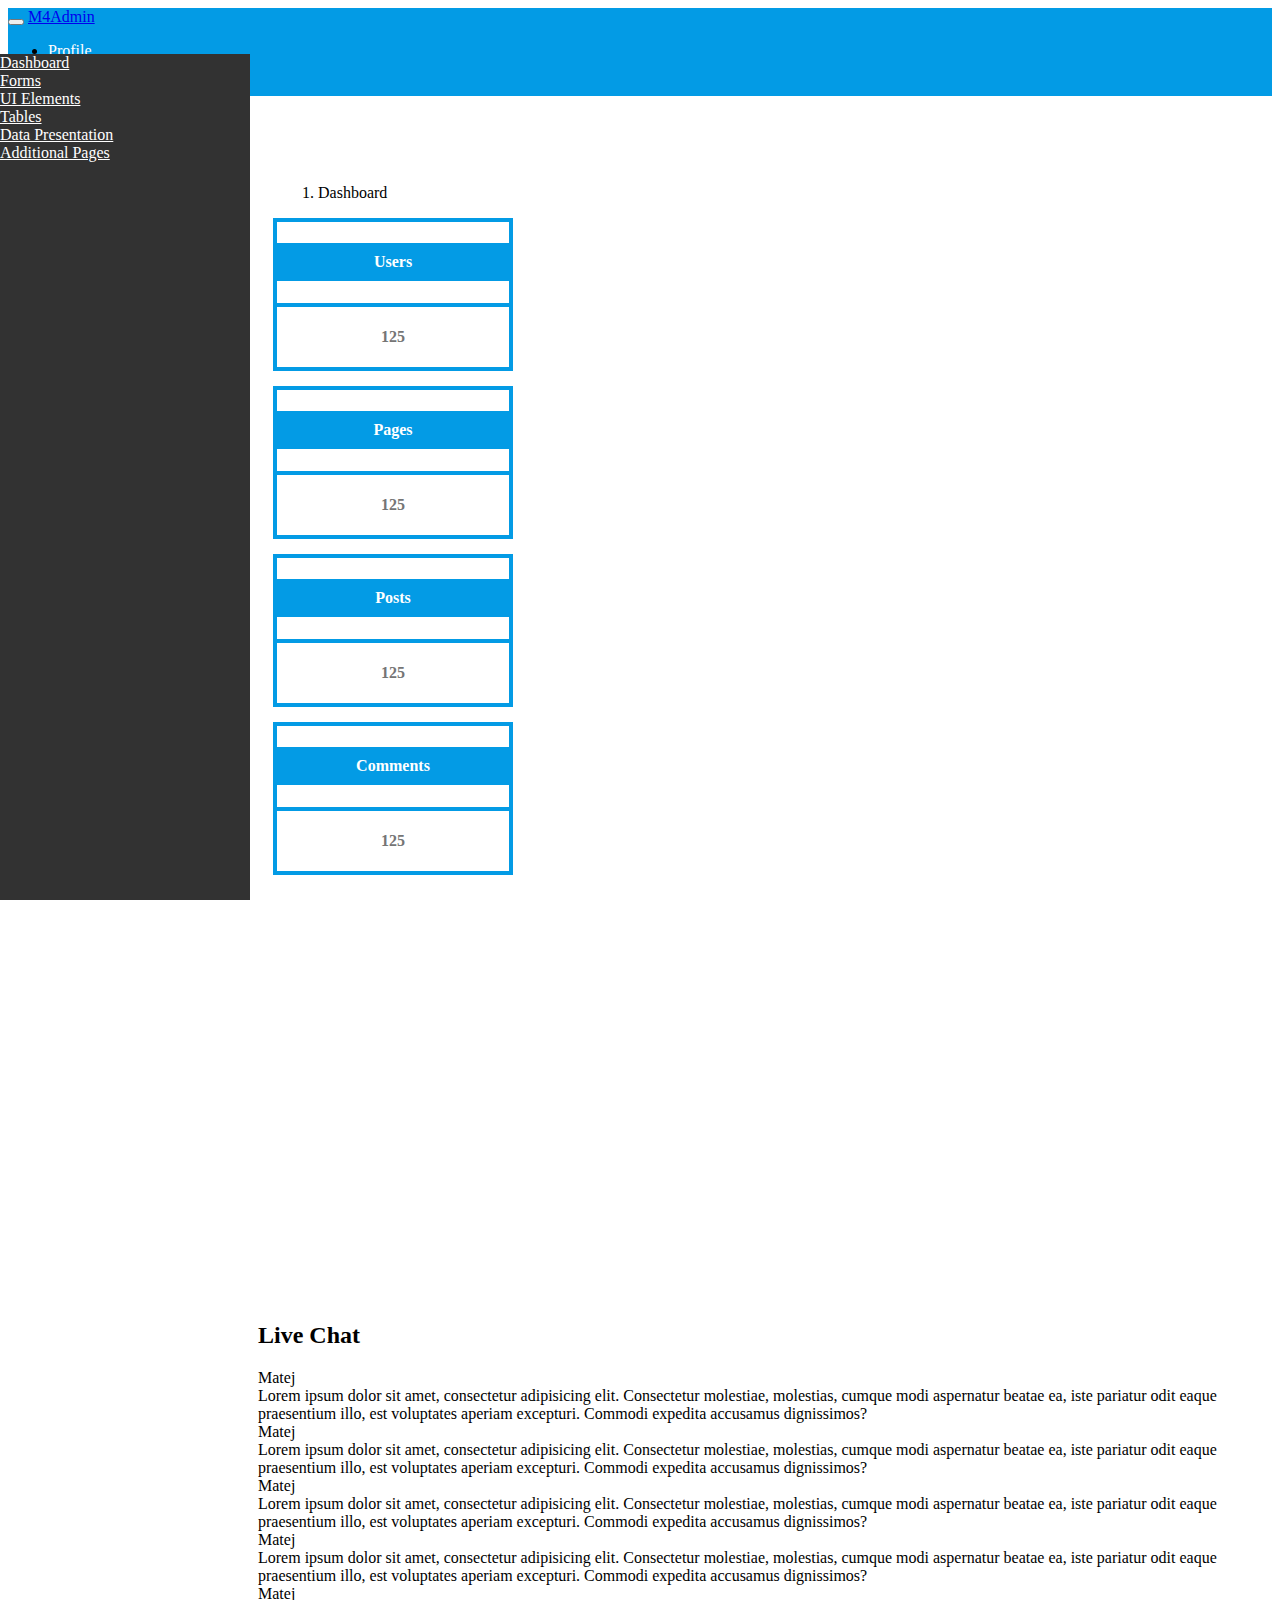
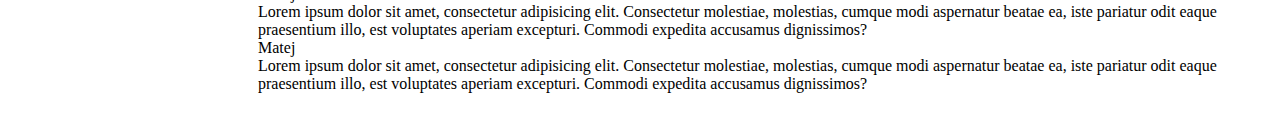
==== index.html @ 5ab59560 "nicescrool" ====
<!DOCTYPE html>
<html lang="en">

<head>
    <!-- Required meta tags -->
    <meta charset="utf-8">
    <meta name="viewport" content="width=device-width, initial-scale=1, shrink-to-fit=no">

    <!-- Bootstrap CSS -->
    <link rel="stylesheet" href="bower_components/bootstrap/dist/css/bootstrap.min.css">
    <link rel="stylesheet" href="bower_components/font-awesome/css/font-awesome.min.css">
    <link rel="stylesheet" href="bower_components/animate.css/animate.min.css">
    <link rel="stylesheet" href="css/style.css">
</head>

<body>
    <!-- TOP LEVEL NAVBAR -->
    <nav class="navbar fixed-top navbar-toggleable-md navbar-inverse bg-primary nav-top">
        <button class="navbar-toggler navbar-toggler-right" type="button" data-toggle="collapse" data-target="#navbarSupportedContent" aria-controls="navbarSupportedContent" aria-expanded="false" aria-label="Toggle navigation">
            <span class="navbar-toggler-icon"></span>
        </button>
        <a class="navbar-brand" href="#">M4Admin</a>

        <div class="collapse navbar-collapse" id="navbarSupportedContent">

            <ul class="navbar-nav ml-auto">
                <li class="nav-item">
                    <a class="nav-link" href="#">Profile</a>
                </li>
                <li class="nav-item">
                    <a class="nav-link" href="#">Website</a>
                </li>

                <li class="nav-item">
                    <a class="nav-link" href="#">Logout</a>
                </li>

            </ul>
        </div>
    </nav>

    <!-- COLLAPSING SIDEBAR WITH MENU -->
    <div id="sidebar" class="slideInLeft">
        <nav class="nav flex-column">
            <a class="nav-link active" href="#">
                <i class="fa fa-tachometer" aria-hidden="true"></i> Dashboard
            </a>
            <a class="nav-link" href="#">
                <i class="fa fa-check-square-o" aria-hidden="true"></i> Forms
            </a>
            <a class="nav-link" href="#">
                <i class="fa fa-flag-o" aria-hidden="true"></i> UI Elements
            </a>
            <a class="nav-link" href="#">
                <i class="fa fa-table" aria-hidden="true"></i> Tables
            </a>
            <a class="nav-link" href="#">
                <i class="fa fa-bar-chart" aria-hidden="true"></i> Data Presentation
            </a>
            <a class="nav-link" href="#">
                <i class="fa fa-clone" aria-hidden="true"></i> Additional Pages
            </a>

        </nav>
    </div>


    <!-- PAGE CONTENT AREA -->
    <div id="content">
        <i class="fa fa-bars fa-2x" id="nav-toggle" aria-hidden="true"></i>
        <ol class="breadcrumb">
            <li class="breadcrumb-item active">Dashboard</li>
        </ol>

        <div class="container">

            <!-- Top Statistics -->
            <div id="dashboard-top-statistics">
                <div class="row justify-content-around">
                    <div class="col-6 col-md-4 col-lg-3 dashboard-statistic-box">
                        <h4 class="title">Users</h4>
                        <i class="fa fa-users fa-5x" aria-hidden="true"></i>
                        <hr>
                        <h4 class="display-4 value">125</h4>
                    </div>
                    <div class="col-6 col-md-4 col-lg-3 dashboard-statistic-box">
                        <h4 class="title">Pages</h4>
                        <i class="fa fa-file fa-5x" aria-hidden="true"></i>
                        <hr>
                        <h4 class="display-4 value">125</h4>
                    </div>

                    <div class="col-6 col-md-4 col-lg-3 dashboard-statistic-box">
                        <h4 class="title">Posts</h4>
                        <i class="fa fa-rss fa-5x" aria-hidden="true"></i>
                        <hr>
                        <h4 class="display-4 value">125</h4>
                    </div>

                    <div class="col-6 col-md-4 col-lg-3 dashboard-statistic-box">
                        <h4 class="title">Comments</h4>
                        <i class="fa fa-comments fa-5x" aria-hidden="true"></i>
                        <hr>
                        <h4 class="display-4 value">125</h4>
                    </div>
                </div>
            </div>

            <!-- Charts -->
            <div class="row">
                <div class="col-12 col-md-6 col-lg-4">
                    <canvas id="visitorsChart" width="200" height="200"></canvas>
                </div>
                <div class="col-12 col-md-6 col-lg-4">
                    <canvas id="freeSpaceChart" width="100" height="100"></canvas>
                </div>
                <div class="col-12 col-md-6 col-lg-4">
                    <canvas id="tasksFinishedChart" width="100" height="100"></canvas>
                </div>
            </div>

            <div class="row">
                <!-- Chat -->
                <div class="col-md-6">
                    <div id="live-chat">
                        <h2 class="display-2">Live Chat</h2>
                        <div class="chat-entry-wrapper">
                            <div class="author">Matej</div>
                            <div class="chat-entry">Lorem ipsum dolor sit amet, consectetur adipisicing elit. Consectetur molestiae, molestias, cumque modi aspernatur beatae ea, iste pariatur odit eaque praesentium illo, est voluptates aperiam excepturi. Commodi expedita accusamus dignissimos?</div>
                        </div>
                        <div class="chat-entry-wrapper">
                            <div class="author">Matej</div>
                            <div class="chat-entry">Lorem ipsum dolor sit amet, consectetur adipisicing elit. Consectetur molestiae, molestias, cumque modi aspernatur beatae ea, iste pariatur odit eaque praesentium illo, est voluptates aperiam excepturi. Commodi expedita accusamus dignissimos?</div>
                        </div>
                        <div class="chat-entry-wrapper">
                            <div class="author">Matej</div>
                            <div class="chat-entry">Lorem ipsum dolor sit amet, consectetur adipisicing elit. Consectetur molestiae, molestias, cumque modi aspernatur beatae ea, iste pariatur odit eaque praesentium illo, est voluptates aperiam excepturi. Commodi expedita accusamus dignissimos?</div>
                        </div>
                        <div class="chat-entry-wrapper">
                            <div class="author">Matej</div>
                            <div class="chat-entry">Lorem ipsum dolor sit amet, consectetur adipisicing elit. Consectetur molestiae, molestias, cumque modi aspernatur beatae ea, iste pariatur odit eaque praesentium illo, est voluptates aperiam excepturi. Commodi expedita accusamus dignissimos?</div>
                        </div>
                        <div class="chat-entry-wrapper">
                            <div class="author">Matej</div>
                            <div class="chat-entry">Lorem ipsum dolor sit amet, consectetur adipisicing elit. Consectetur molestiae, molestias, cumque modi aspernatur beatae ea, iste pariatur odit eaque praesentium illo, est voluptates aperiam excepturi. Commodi expedita accusamus dignissimos?</div>
                        </div>
                        <div class="chat-entry-wrapper">
                            <div class="author">Matej</div>
                            <div class="chat-entry">Lorem ipsum dolor sit amet, consectetur adipisicing elit. Consectetur molestiae, molestias, cumque modi aspernatur beatae ea, iste pariatur odit eaque praesentium illo, est voluptates aperiam excepturi. Commodi expedita accusamus dignissimos?</div>
                        </div>

                    </div>
                </div>


            </div>



        </div>
    </div>

    </div>

    <!-- jQuery first, then Tether, then Bootstrap JS. -->
    <script src="bower_components/jquery/dist/jquery.min.js"></script>
    <script src="bower_components/tether/dist/js/tether.min.js"></script>
    <script src="bower_components/bootstrap/dist/js/bootstrap.min.js"></script>
    <script src="bower_components/chart.js/dist/Chart.bundle.min.js"></script>
    <script src="bower_components/jquery.nicescroll/dist/jquery.nicescroll.min.js"></script>

    <script src="js/script.js"></script>
</body>

</html>
---- css/style.css ----
/* line 14, C:/laragon/www/M4Admin/css/style.sass */
html, body {
  height: 100%;
  box-sizing: border-box; }

/* line 18, C:/laragon/www/M4Admin/css/style.sass */
.bg-primary {
  background-color: #039BE5 !important; }

/* line 21, C:/laragon/www/M4Admin/css/style.sass */
.navbar {
  z-index: 2; }

/* line 24, C:/laragon/www/M4Admin/css/style.sass */
.nav-top .navbar-nav .nav-link {
  color: #FFFFFF; }
  /* line 26, C:/laragon/www/M4Admin/css/style.sass */
  .nav-top .navbar-nav .nav-link:hover {
    color: #353c40; }

/* line 29, C:/laragon/www/M4Admin/css/style.sass */
.hidden {
  display: none !important; }

/* line 32, C:/laragon/www/M4Admin/css/style.sass */
#sidebar {
  background-color: #323232;
  width: 250px;
  margin-top: 54px;
  top: 0px;
  left: 0px;
  bottom: 0px;
  position: fixed;
  z-index: 1;
  display: block; }
  /* line 43, C:/laragon/www/M4Admin/css/style.sass */
  #sidebar nav > .nav-link {
    width: 250px;
    display: inline-block;
    color: #fff; }
    /* line 48, C:/laragon/www/M4Admin/css/style.sass */
    #sidebar nav > .nav-link:hover {
      color: #039BE5; }

/* line 51, C:/laragon/www/M4Admin/css/style.sass */
#content {
  padding-left: 250px;
  transition: all 1s ease;
  padding-top: 56px; }

/* line 56, C:/laragon/www/M4Admin/css/style.sass */
.full-width {
  padding-left: 0 !important;
  transition: all 1s ease; }

/* line 61, C:/laragon/www/M4Admin/css/style.sass */
#nav-toggle {
  transition: all 1s ease;
  margin: 10px;
  position: absolute; }

/* line 66, C:/laragon/www/M4Admin/css/style.sass */
#nav-toggle.active {
  -webkit-transform: rotate(90deg);
  -moz-transform: rotate(90deg);
  -ms-transform: rotate(90deg);
  -o-transform: rotate(90deg);
  transform: rotate(90deg);
  transition: all 1s ease; }

/* line 70, C:/laragon/www/M4Admin/css/style.sass */
.breadcrumb {
  padding-left: 60px; }

/* line 73, C:/laragon/www/M4Admin/css/style.sass */
#dashboard-top-statistics {
  color: #323232;
  margin: 0, -15px, -15px, -15px; }
  /* line 76, C:/laragon/www/M4Admin/css/style.sass */
  #dashboard-top-statistics h4.title {
    background-color: #039BE5;
    color: #FFFFFF;
    padding: 10px 0; }
  /* line 80, C:/laragon/www/M4Admin/css/style.sass */
  #dashboard-top-statistics hr {
    border: 2px solid #039BE5; }
  /* line 82, C:/laragon/www/M4Admin/css/style.sass */
  #dashboard-top-statistics .value {
    color: #757575; }

/* line 85, C:/laragon/www/M4Admin/css/style.sass */
#dashboard-top-statistics i {
  color: #039BE5; }

/* line 88, C:/laragon/www/M4Admin/css/style.sass */
.dashboard-statistic-box {
  border: 4px solid #039BE5;
  padding: 0;
  max-width: 240px;
  min-width: 140px;
  text-align: center;
  margin: 15px;
  box-sizing: border-box; }

/* line 97, C:/laragon/www/M4Admin/css/style.sass */
#live-chat {
  height: 400px; }

/*# sourceMappingURL=style.css.map */
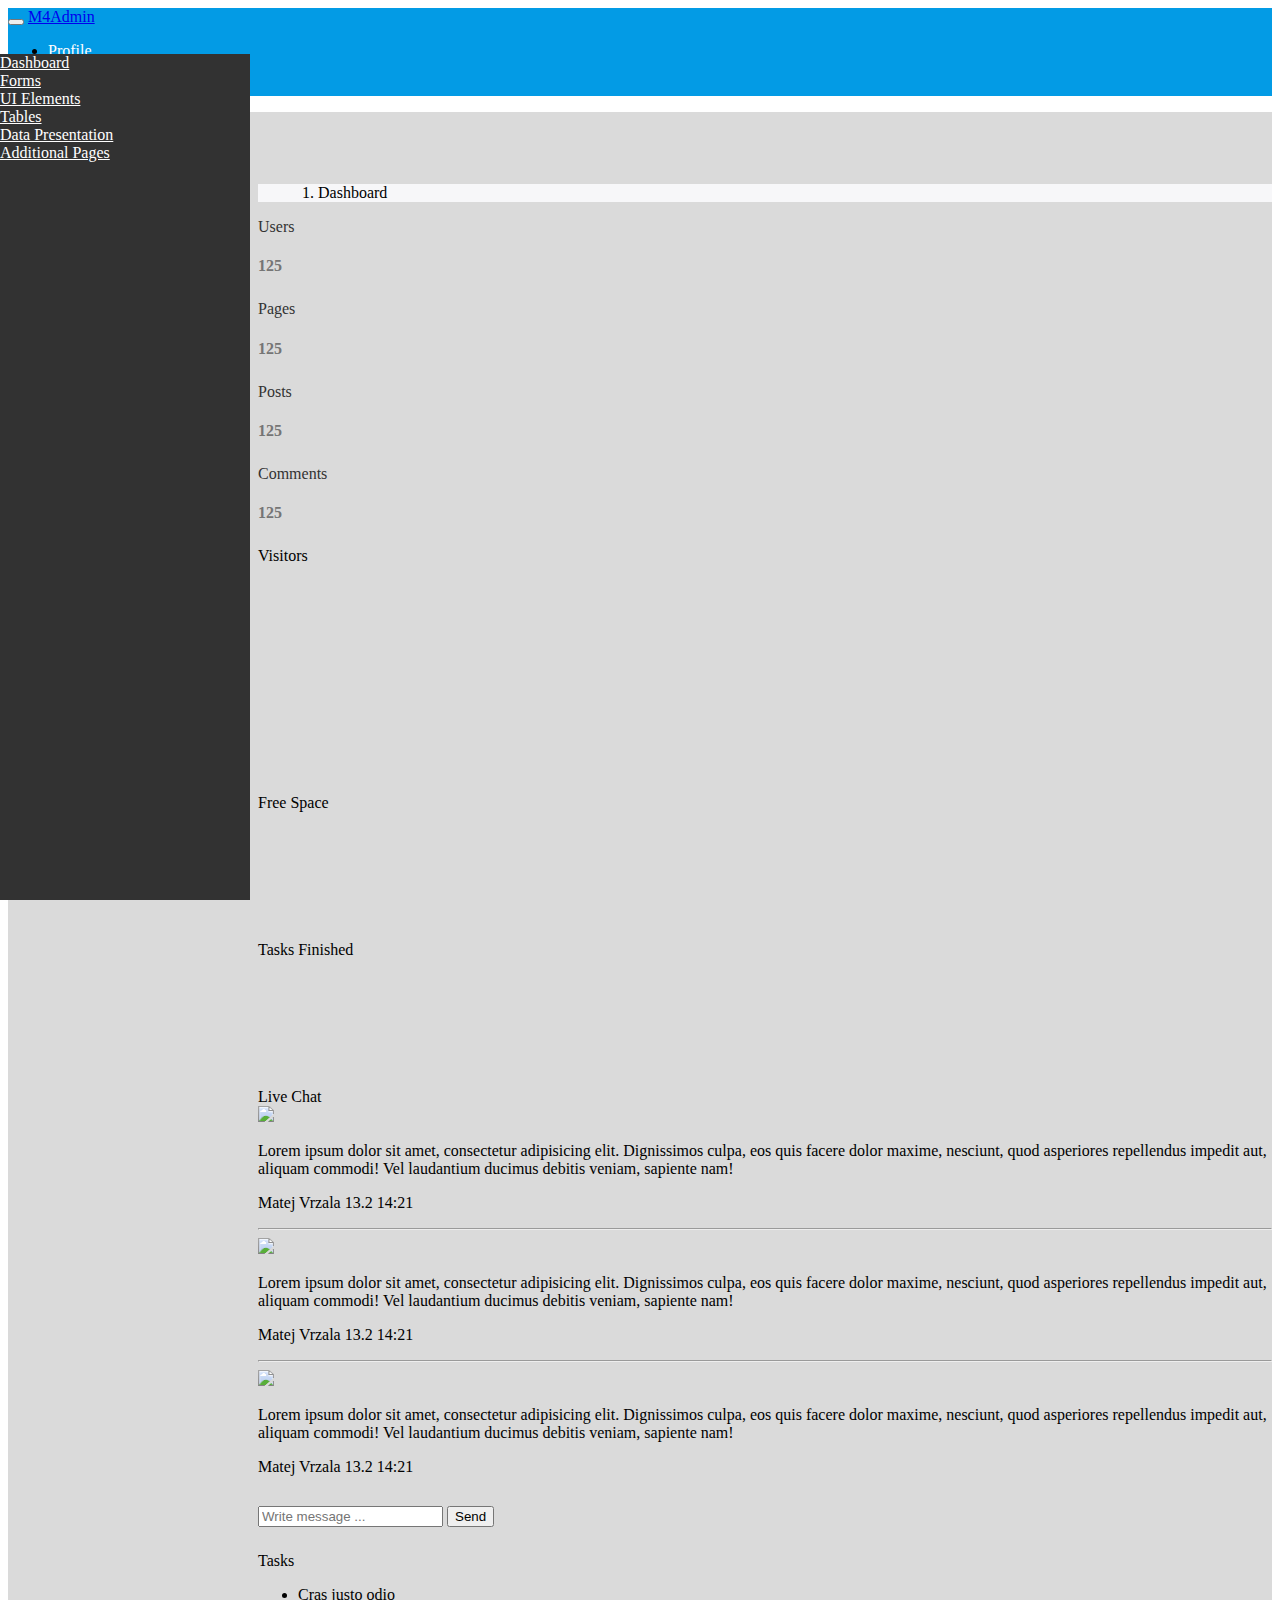
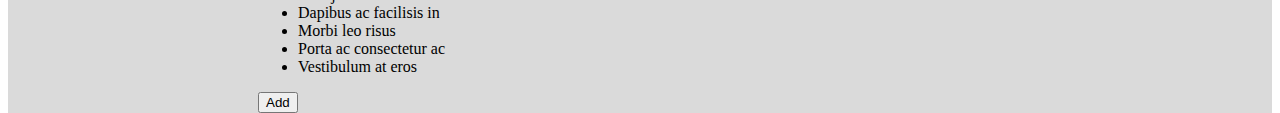
==== commit 90ebbc66: "improving dashboard" ====
--- a/index.html
+++ b/index.html
@@ -75,81 +75,164 @@
         <div class="container">
 
             <!-- Top Statistics -->
-            <div id="dashboard-top-statistics">
-                <div class="row justify-content-around">
-                    <div class="col-6 col-md-4 col-lg-3 dashboard-statistic-box">
-                        <h4 class="title">Users</h4>
-                        <i class="fa fa-users fa-5x" aria-hidden="true"></i>
-                        <hr>
-                        <h4 class="display-4 value">125</h4>
-                    </div>
-                    <div class="col-6 col-md-4 col-lg-3 dashboard-statistic-box">
-                        <h4 class="title">Pages</h4>
-                        <i class="fa fa-file fa-5x" aria-hidden="true"></i>
-                        <hr>
-                        <h4 class="display-4 value">125</h4>
-                    </div>
-
-                    <div class="col-6 col-md-4 col-lg-3 dashboard-statistic-box">
-                        <h4 class="title">Posts</h4>
-                        <i class="fa fa-rss fa-5x" aria-hidden="true"></i>
-                        <hr>
-                        <h4 class="display-4 value">125</h4>
-                    </div>
-
-                    <div class="col-6 col-md-4 col-lg-3 dashboard-statistic-box">
-                        <h4 class="title">Comments</h4>
-                        <i class="fa fa-comments fa-5x" aria-hidden="true"></i>
-                        <hr>
-                        <h4 class="display-4 value">125</h4>
+            <div id="dashboard-statistics">
+                <div class="row">
+                    <div class="col-6 col-md-4 col-lg-3 ">
+                        <div class="card">
+                            <div class="card-header">
+                                Users
+                            </div>
+                            <div class="card-block text-center">
+                                <i class="fa fa-users fa-5x" aria-hidden="true"></i>
+                            </div>
+                            <div class="card-footer">
+                                <h4 class=" value">125</h4>
+                            </div>
+                        </div>
+                    </div>
+                    <div class="col-6 col-md-4 col-lg-3">
+                        <div class="card">
+                            <div class="card-header">
+                                Pages
+                            </div>
+                            <div class="card-block text-center">
+                                <i class="fa fa-file fa-5x" aria-hidden="true"></i>
+                            </div>
+                            <div class="card-footer">
+                                <h4 class="value">125</h4>
+                            </div>
+                        </div>
+                    </div>
+
+                    <div class="col-6 col-md-4 col-lg-3">
+                        <div class="card">
+                            <div class="card-header">
+                                Posts
+                            </div>
+                            <div class="card-block text-center">
+                                <i class="fa fa-rss fa-5x" aria-hidden="true"></i>
+                            </div>
+                            <div class="card-footer">
+                                <h4 class="value">125</h4>
+                            </div>
+                        </div>
+                    </div>
+
+                    <div class="col-6 col-md-4 col-lg-3">
+
+                        <div class="card">
+                            <div class="card-header">
+                                Comments
+                            </div>
+                            <div class="card-block text-center">
+                                <i class="fa fa-comments fa-5x" aria-hidden="true"></i>
+                            </div>
+                            <div class="card-footer">
+                                <h4 class="value">125</h4>
+                            </div>
+                        </div>
                     </div>
                 </div>
             </div>
 
             <!-- Charts -->
-            <div class="row">
+            <div class="row" id="charts">
                 <div class="col-12 col-md-6 col-lg-4">
-                    <canvas id="visitorsChart" width="200" height="200"></canvas>
+                    <div class="card">
+                        <div class="card-header">Visitors</div>
+                        <div class="card-block">
+                            <canvas class="chart" id="visitorsChart" width="200" height="200"></canvas>
+                        </div>
+                    </div>
                 </div>
                 <div class="col-12 col-md-6 col-lg-4">
-                    <canvas id="freeSpaceChart" width="100" height="100"></canvas>
+                    <div class="card">
+                        <div class="card-header">Free Space</div>
+                        <div class="card-block">
+                            <canvas class="chart" id="freeSpaceChart" width="100" height="100"></canvas>
+                        </div>
+                    </div>
                 </div>
                 <div class="col-12 col-md-6 col-lg-4">
-                    <canvas id="tasksFinishedChart" width="100" height="100"></canvas>
+                    <div class="card">
+                        <div class="card-header">Tasks Finished</div>
+                        <div class="card-block">
+                            <canvas class="chart" id="tasksFinishedChart" width="100" height="100"></canvas>
+                        </div>
+                    </div>
                 </div>
             </div>
 
-            <div class="row">
+            <div class="row" id="dashboard-third-row">
                 <!-- Chat -->
                 <div class="col-md-6">
-                    <div id="live-chat">
-                        <h2 class="display-2">Live Chat</h2>
-                        <div class="chat-entry-wrapper">
-                            <div class="author">Matej</div>
-                            <div class="chat-entry">Lorem ipsum dolor sit amet, consectetur adipisicing elit. Consectetur molestiae, molestias, cumque modi aspernatur beatae ea, iste pariatur odit eaque praesentium illo, est voluptates aperiam excepturi. Commodi expedita accusamus dignissimos?</div>
-                        </div>
-                        <div class="chat-entry-wrapper">
-                            <div class="author">Matej</div>
-                            <div class="chat-entry">Lorem ipsum dolor sit amet, consectetur adipisicing elit. Consectetur molestiae, molestias, cumque modi aspernatur beatae ea, iste pariatur odit eaque praesentium illo, est voluptates aperiam excepturi. Commodi expedita accusamus dignissimos?</div>
-                        </div>
-                        <div class="chat-entry-wrapper">
-                            <div class="author">Matej</div>
-                            <div class="chat-entry">Lorem ipsum dolor sit amet, consectetur adipisicing elit. Consectetur molestiae, molestias, cumque modi aspernatur beatae ea, iste pariatur odit eaque praesentium illo, est voluptates aperiam excepturi. Commodi expedita accusamus dignissimos?</div>
-                        </div>
-                        <div class="chat-entry-wrapper">
-                            <div class="author">Matej</div>
-                            <div class="chat-entry">Lorem ipsum dolor sit amet, consectetur adipisicing elit. Consectetur molestiae, molestias, cumque modi aspernatur beatae ea, iste pariatur odit eaque praesentium illo, est voluptates aperiam excepturi. Commodi expedita accusamus dignissimos?</div>
-                        </div>
-                        <div class="chat-entry-wrapper">
-                            <div class="author">Matej</div>
-                            <div class="chat-entry">Lorem ipsum dolor sit amet, consectetur adipisicing elit. Consectetur molestiae, molestias, cumque modi aspernatur beatae ea, iste pariatur odit eaque praesentium illo, est voluptates aperiam excepturi. Commodi expedita accusamus dignissimos?</div>
-                        </div>
-                        <div class="chat-entry-wrapper">
-                            <div class="author">Matej</div>
-                            <div class="chat-entry">Lorem ipsum dolor sit amet, consectetur adipisicing elit. Consectetur molestiae, molestias, cumque modi aspernatur beatae ea, iste pariatur odit eaque praesentium illo, est voluptates aperiam excepturi. Commodi expedita accusamus dignissimos?</div>
-                        </div>
-
-                    </div>
+                    <div class="card">
+                        <div class="card-header">Live Chat</div>
+                        <div class="card-block" id="live-chat-body">
+
+                            <div class="row" id="message-wrapper">
+                                <div class="col-3">
+                                    <img class="img-fluid" src="http://placehold.it/150x150">
+                                </div>
+                                <div class="col-8">
+                                    <p>Lorem ipsum dolor sit amet, consectetur adipisicing elit. Dignissimos culpa, eos quis facere dolor maxime, nesciunt, quod asperiores repellendus impedit aut, aliquam commodi! Vel laudantium ducimus debitis veniam, sapiente nam!</p>
+                                    <p class="text-muted">Matej Vrzala <span class="float-right">13.2 14:21</span></p>
+                                </div>
+                            </div>
+                            <hr>
+
+                            <div class="row" id="message-wrapper">
+                                <div class="col-3">
+                                    <img class="img-fluid" src="http://placehold.it/150x150">
+                                </div>
+                                <div class="col-8">
+                                    <p>Lorem ipsum dolor sit amet, consectetur adipisicing elit. Dignissimos culpa, eos quis facere dolor maxime, nesciunt, quod asperiores repellendus impedit aut, aliquam commodi! Vel laudantium ducimus debitis veniam, sapiente nam!</p>
+                                    <p class="text-muted">Matej Vrzala <span class="float-right">13.2 14:21</span></p>
+                                </div>
+                            </div>
+                            <hr>
+
+                            <div class="row" id="message-wrapper">
+                                <div class="col-3">
+                                    <img class="img-fluid" src="http://placehold.it/150x150">
+                                </div>
+                                <div class="col-8">
+                                    <p>Lorem ipsum dolor sit amet, consectetur adipisicing elit. Dignissimos culpa, eos quis facere dolor maxime, nesciunt, quod asperiores repellendus impedit aut, aliquam commodi! Vel laudantium ducimus debitis veniam, sapiente nam!</p>
+                                    <p class="text-muted">Matej Vrzala <span class="float-right">13.2 14:21</span></p>
+                                </div>
+                            </div>
+
+                        </div>
+                        <div class="card-footer">
+                            <div class="input-group">
+                                <input type="text" class="form-control" placeholder="Write message ...">
+                                <span class="input-group-btn">
+                                    <button class="btn" type="button">Send</button>
+                                </span>
+                            </div>
+
+                        </div>
+                    </div>
+
+                </div>
+
+                <div class="col-md-6">
+                    <div class="card">
+                        <div class="card-header">Tasks</div>
+                        <div class="card-block">
+                            <ul class="list-group" id="tasks">
+                                <li class="list-group-item">Cras justo odio</li>
+                                <li class="list-group-item">Dapibus ac facilisis in</li>
+                                <li class="list-group-item">Morbi leo risus</li>
+                                <li class="list-group-item">Porta ac consectetur ac</li>
+                                <li class="list-group-item">Vestibulum at eros</li>
+                            </ul>
+                        </div>
+                        <div class="card-footer">
+                            <button class="btn btn-secondary">Add</button>
+                        </div>
+                    </div>
+
                 </div>
 
 
@@ -168,6 +251,7 @@
     <script src="bower_components/bootstrap/dist/js/bootstrap.min.js"></script>
     <script src="bower_components/chart.js/dist/Chart.bundle.min.js"></script>
     <script src="bower_components/jquery.nicescroll/dist/jquery.nicescroll.min.js"></script>
+    <script src="bower_components/Sortable/Sortable.min.js"></script>
 
     <script src="js/script.js"></script>
 </body>
--- a/css/style.css
+++ b/css/style.css
@@ -1,28 +1,31 @@
-/* line 14, C:/laragon/www/M4Admin/css/style.sass */
+/* Global */
+/* line 19, C:/laragon/www/M4Admin/css/style.sass */
 html, body {
   height: 100%;
   box-sizing: border-box; }
 
-/* line 18, C:/laragon/www/M4Admin/css/style.sass */
+/* line 23, C:/laragon/www/M4Admin/css/style.sass */
+.card {
+  margin-bottom: 25px; }
+
+/* line 26, C:/laragon/www/M4Admin/css/style.sass */
 .bg-primary {
   background-color: #039BE5 !important; }
 
-/* line 21, C:/laragon/www/M4Admin/css/style.sass */
+/* Navbar */
+/* line 30, C:/laragon/www/M4Admin/css/style.sass */
 .navbar {
   z-index: 2; }
 
-/* line 24, C:/laragon/www/M4Admin/css/style.sass */
+/* line 33, C:/laragon/www/M4Admin/css/style.sass */
 .nav-top .navbar-nav .nav-link {
   color: #FFFFFF; }
-  /* line 26, C:/laragon/www/M4Admin/css/style.sass */
+  /* line 35, C:/laragon/www/M4Admin/css/style.sass */
   .nav-top .navbar-nav .nav-link:hover {
     color: #353c40; }
 
-/* line 29, C:/laragon/www/M4Admin/css/style.sass */
-.hidden {
-  display: none !important; }
-
-/* line 32, C:/laragon/www/M4Admin/css/style.sass */
+/* Sidebar */
+/* line 40, C:/laragon/www/M4Admin/css/style.sass */
 #sidebar {
   background-color: #323232;
   width: 250px;
@@ -33,77 +36,62 @@
   position: fixed;
   z-index: 1;
   display: block; }
-  /* line 43, C:/laragon/www/M4Admin/css/style.sass */
+  /* line 51, C:/laragon/www/M4Admin/css/style.sass */
   #sidebar nav > .nav-link {
     width: 250px;
     display: inline-block;
     color: #fff; }
-    /* line 48, C:/laragon/www/M4Admin/css/style.sass */
+    /* line 56, C:/laragon/www/M4Admin/css/style.sass */
     #sidebar nav > .nav-link:hover {
       color: #039BE5; }
 
-/* line 51, C:/laragon/www/M4Admin/css/style.sass */
+/* Content Area */
+/* line 60, C:/laragon/www/M4Admin/css/style.sass */
 #content {
   padding-left: 250px;
   transition: all 1s ease;
-  padding-top: 56px; }
+  padding-top: 56px;
+  background-color: #dadada; }
 
-/* line 56, C:/laragon/www/M4Admin/css/style.sass */
+/* line 66, C:/laragon/www/M4Admin/css/style.sass */
 .full-width {
   padding-left: 0 !important;
   transition: all 1s ease; }
 
-/* line 61, C:/laragon/www/M4Admin/css/style.sass */
+/* line 70, C:/laragon/www/M4Admin/css/style.sass */
 #nav-toggle {
   transition: all 1s ease;
   margin: 10px;
   position: absolute; }
+  /* line 74, C:/laragon/www/M4Admin/css/style.sass */
+  #nav-toggle.active {
+    -webkit-transform: rotate(90deg);
+    -moz-transform: rotate(90deg);
+    -ms-transform: rotate(90deg);
+    -o-transform: rotate(90deg);
+    transform: rotate(90deg);
+    transition: all 1s ease; }
 
-/* line 66, C:/laragon/www/M4Admin/css/style.sass */
-#nav-toggle.active {
-  -webkit-transform: rotate(90deg);
-  -moz-transform: rotate(90deg);
-  -ms-transform: rotate(90deg);
-  -o-transform: rotate(90deg);
-  transform: rotate(90deg);
-  transition: all 1s ease; }
+/* line 78, C:/laragon/www/M4Admin/css/style.sass */
+.breadcrumb {
+  padding-left: 60px;
+  background-color: #f7f7f9; }
 
-/* line 70, C:/laragon/www/M4Admin/css/style.sass */
-.breadcrumb {
-  padding-left: 60px; }
-
-/* line 73, C:/laragon/www/M4Admin/css/style.sass */
-#dashboard-top-statistics {
-  color: #323232;
-  margin: 0, -15px, -15px, -15px; }
-  /* line 76, C:/laragon/www/M4Admin/css/style.sass */
-  #dashboard-top-statistics h4.title {
-    background-color: #039BE5;
-    color: #FFFFFF;
-    padding: 10px 0; }
-  /* line 80, C:/laragon/www/M4Admin/css/style.sass */
-  #dashboard-top-statistics hr {
-    border: 2px solid #039BE5; }
-  /* line 82, C:/laragon/www/M4Admin/css/style.sass */
-  #dashboard-top-statistics .value {
+/* Dashboard Statistics */
+/* line 83, C:/laragon/www/M4Admin/css/style.sass */
+#dashboard-statistics {
+  color: #323232; }
+  /* line 85, C:/laragon/www/M4Admin/css/style.sass */
+  #dashboard-statistics .value {
     color: #757575; }
 
-/* line 85, C:/laragon/www/M4Admin/css/style.sass */
-#dashboard-top-statistics i {
-  color: #039BE5; }
+/* Chat Area */
+/* line 89, C:/laragon/www/M4Admin/css/style.sass */
+#live-chat-body {
+  height: 400px;
+  overflow-x: hidden;
+  outline: none; }
 
-/* line 88, C:/laragon/www/M4Admin/css/style.sass */
-.dashboard-statistic-box {
-  border: 4px solid #039BE5;
-  padding: 0;
-  max-width: 240px;
-  min-width: 140px;
-  text-align: center;
-  margin: 15px;
-  box-sizing: border-box; }
-
-/* line 97, C:/laragon/www/M4Admin/css/style.sass */
-#live-chat {
-  height: 400px; }
+/* Task List */
 
 /*# sourceMappingURL=style.css.map */